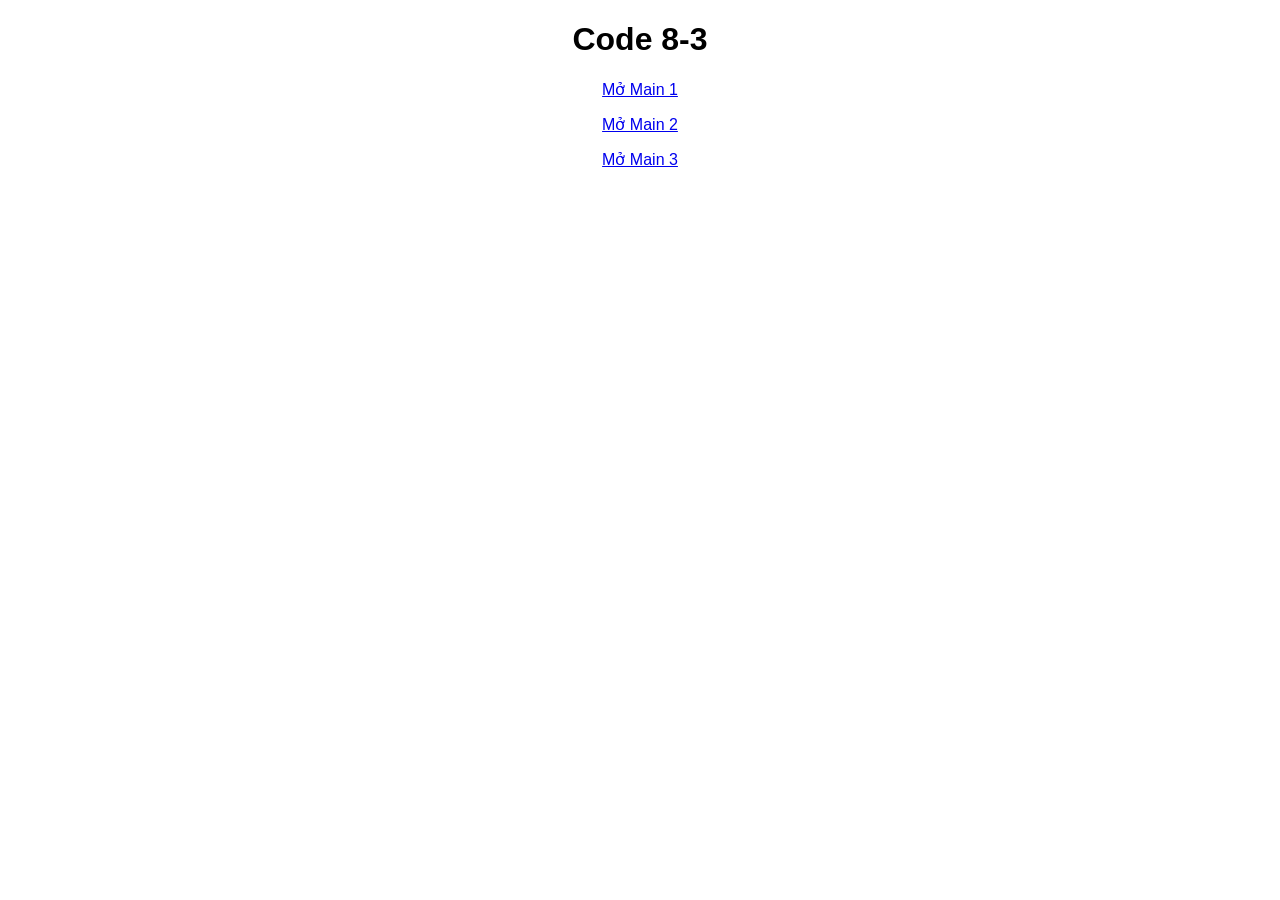
==== index.html @ 3d53c752 "Add index.html with links to Main sections" ====
<!DOCTYPE html>
<html>
<head>
<title>Code 8-3</title>
</head>

<body style="font-family:sans-serif;text-align:center">

<h1>Code 8-3</h1>

<p><a href="main-1/">Mở Main 1</a></p>
<p><a href="main-2/">Mở Main 2</a></p>
<p><a href="main-3/">Mở Main 3</a></p>

</body>
</html>
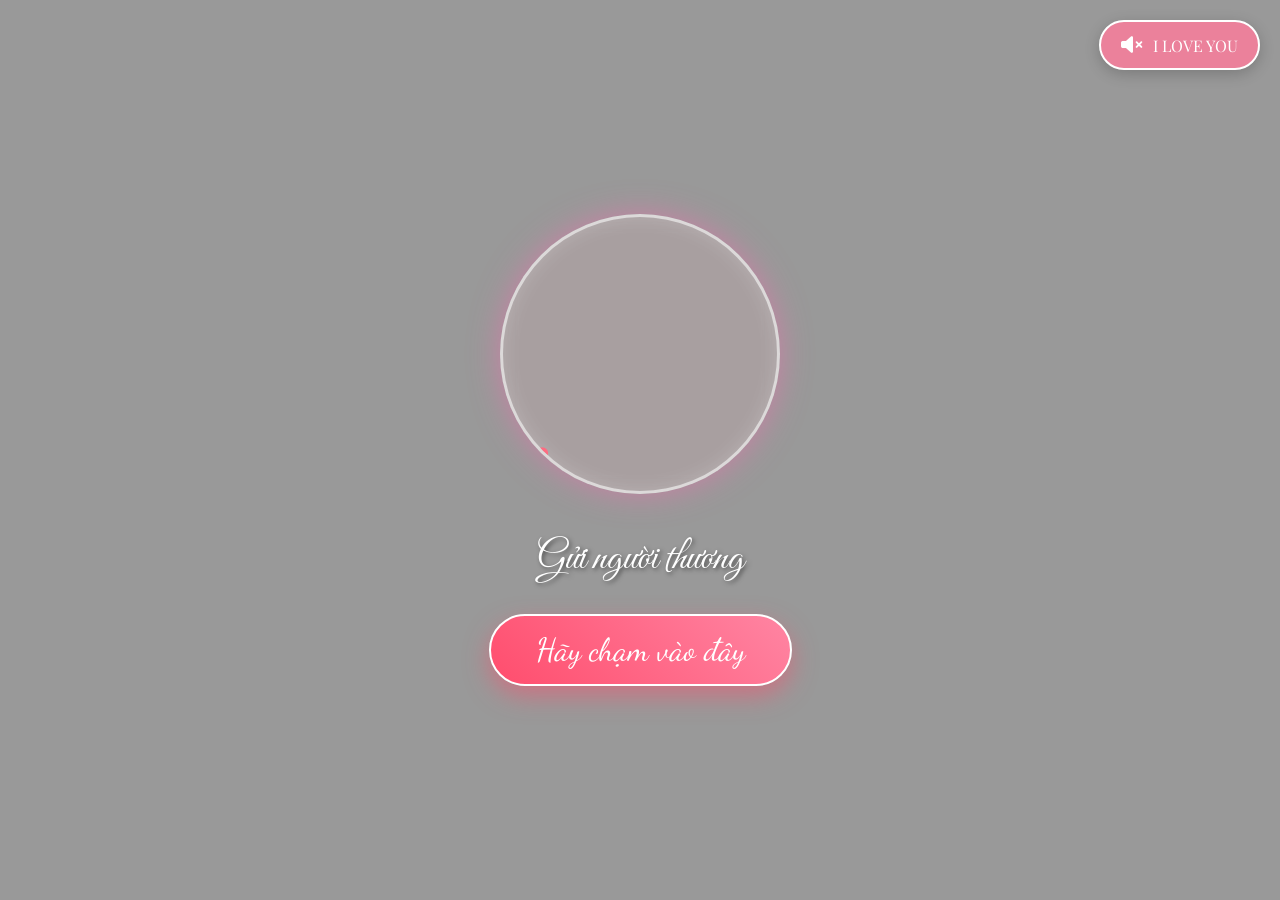
==== commit 766e3f96: "updat wed" ====
--- a/index.html
+++ b/index.html
@@ -1,16 +1,354 @@
 <!DOCTYPE html>
-<html>
+<html lang="vi">
 <head>
-<title>Code 8-3</title>
+    <meta charset="UTF-8">
+    <meta name="viewport" content="width=device-width, initial-scale=1.0">
+    <title>Gửi người phụ nữ tôi yêu</title>
+    <!-- Import Font chữ đẹp -->
+    <link href="https://fonts.googleapis.com/css2?family=Great+Vibes&family=Dancing+Script:wght@700&family=Playfair+Display:ital,wght@1,400;1,700&display=swap" rel="stylesheet">
+    <link rel="stylesheet" href="https://cdnjs.cloudflare.com/ajax/libs/font-awesome/6.0.0-beta3/css/all.min.css">
+    <style>
+        * { margin: 0; padding: 0; box-sizing: border-box; }
+        
+        body {
+            height: 100vh;
+            width: 100vw;
+            overflow: hidden;
+            display: flex;
+            justify-content: center;
+            align-items: center;
+            /* THAY ẢNH BÌA (COVER) CỦA BẠN TẠI ĐÂY, ví dụ: url('./image/background.jpg') */
+            background: url('https://github.com/LCTA0501/Code-8-3/blob/main/image.jpg?raw=true') no-repeat center 90%/cover; 
+            font-family: 'Great Vibes', cursive;
+        }
+
+        /* Lớp phủ tối để làm nổi bật nội dung */
+        body::before {
+            content: '';
+            position: absolute;
+            top: 0; left: 0; width: 100%; height: 100%;
+            background: rgba(0, 0, 0, 0.4);
+            z-index: 0;
+        }
+
+        .container {
+            position: relative;
+            z-index: 10;
+            display: flex;
+            flex-direction: column;
+            align-items: center;
+            gap: 30px;
+        }
+
+        /* Khung viền bao quanh số đếm */
+        .frame-box {
+            width: 280px;
+            height: 280px;
+            border: 3px solid rgba(255, 255, 255, 0.6);
+            border-radius: 50%; /* Bo tròn thành hình tròn hoặc để 20px nếu muốn hình vuông */
+            display: flex;
+            justify-content: center;
+            align-items: center;
+            background: rgba(255, 192, 203, 0.15);
+            backdrop-filter: blur(8px);
+            box-shadow: 0 0 30px rgba(255, 105, 180, 0.5), inset 0 0 20px rgba(255, 255, 255, 0.2);
+            position: relative;
+            animation: float 3s ease-in-out infinite;
+            overflow: hidden; /* Đảm bảo ảnh nằm gọn trong khung tròn */
+        }
+
+        /* Trang trí trái tim nhỏ quanh khung */
+        .frame-box::after { content: '❤'; position: absolute; top: 10px; right: 20px; color: #ff6b81; font-size: 2rem; animation: pulse 1s infinite; }
+        .frame-box::before { content: '❤'; position: absolute; bottom: 10px; left: 20px; color: #ff6b81; font-size: 2rem; animation: pulse 1s infinite reverse; }
+
+        .countdown-number {
+            font-size: 8rem;
+            color: #fff;
+            font-weight: bold;
+            text-shadow: 0 0 20px #ff1493;
+            position: absolute; /* Để nó không chiếm không gian ban đầu */
+            opacity: 0; 
+            transform: scale(0.5);
+            transition: all 0.5s ease;
+        }
+
+        .countdown-number.show {
+            opacity: 1;
+            transform: scale(1);
+        }
+
+        /* --- Nội dung ban đầu --- */
+        .initial-content {
+            width: 100%;
+            height: 100%;
+            transition: opacity 0.5s ease;
+        }
+
+        .profile-pic {
+            width: 100%;
+            height: 100%;
+            border-radius: 50%;
+            object-fit: cover;
+            /* Ảnh sẽ tự bo theo khung frame-box */
+        }
+
+        .intro-text {
+            font-size: 2.5rem; /* Giảm kích thước một chút để vừa với ảnh */
+            color: white;
+            text-shadow: 2px 2px 4px rgba(0,0,0,0.5);
+            text-align: center;
+            margin-top: 10px;
+        }
+
+        /* Nút bấm đẹp */
+        .btn-start {
+            padding: 15px 45px;
+            font-size: 2rem;
+            font-family: 'Dancing Script', cursive;
+            color: white;
+            background: linear-gradient(45deg, #ff4d6d, #ff85a3);
+            border: 2px solid white;
+            border-radius: 50px;
+            cursor: pointer;
+            box-shadow: 0 10px 25px rgba(255, 77, 109, 0.5);
+            transition: transform 0.3s, box-shadow 0.3s;
+            animation: pulse-btn 2s infinite;
+            outline: none;
+        }
+
+        .btn-start:hover { transform: scale(1.1); background: linear-gradient(45deg, #ff2e55, #ff6b8b); }
+        .btn-start:active { transform: scale(0.95); }
+
+        @keyframes float { 0%, 100% { transform: translateY(0); } 50% { transform: translateY(-15px); } }
+        @keyframes pulse { 0%, 100% { transform: scale(1); } 50% { transform: scale(1.2); } }
+        @keyframes pulse-btn { 0% { box-shadow: 0 0 0 0 rgba(255, 77, 109, 0.7); } 70% { box-shadow: 0 0 0 20px rgba(255, 77, 109, 0); } 100% { box-shadow: 0 0 0 0 rgba(255, 77, 109, 0); } }
+
+        /* --- Nút bật/tắt nhạc --- */
+        .music-toggle {
+            position: fixed;
+            top: 20px;
+            right: 20px;
+            min-width: 50px;
+            height: 50px;
+            background: rgba(255, 123, 156, 0.8);
+            color: white;
+            border-radius: 30px;
+            display: flex;
+            align-items: center;
+            justify-content: center;
+            font-size: 1.2rem;
+            cursor: pointer;
+            z-index: 100;
+            box-shadow: 0 4px 15px rgba(0,0,0,0.2);
+            transition: all 0.3s ease;
+            border: 2px solid white;
+            padding: 0 20px;
+            gap: 10px;
+            font-family: 'Playfair Display', serif;
+        }
+        .music-toggle:hover { transform: scale(1.1); background: #ff7b9c; }
+
+        .music-name {
+            font-size: 1rem;
+            white-space: nowrap;
+            max-width: 200px;
+            overflow: hidden;
+            text-overflow: ellipsis;
+            display: inline-block;
+            vertical-align: middle;
+        }
+        .music-name.marquee {
+            text-overflow: clip;
+            animation: marquee-scroll var(--marquee-duration, 8s) linear infinite alternate;
+        }
+        @keyframes marquee-scroll {
+            100% { transform: translateX(var(--marquee-end-x, -50px)); }
+        }
+
+        /* --- HIỆU ỨNG CHUYỂN CẢNH (TRANSITION OVERLAY) --- */
+        .transition-overlay {
+            position: fixed; top: 0; left: 0; width: 100%; height: 100%;
+            /* Màu nền của trang main-1 để chuyển cảnh mượt */
+            background: rgba(255, 215, 235, 0.95);
+            z-index: 99999;
+            display: flex; align-items: center; justify-content: center;
+            opacity: 0; pointer-events: none; transition: opacity 1.2s ease;
+        }
+        .transition-overlay.active { opacity: 1; pointer-events: auto; }
+        .transition-heart-icon {
+            font-size: 5rem; color: #e8446a; transform: scale(0); 
+            text-shadow: 0 0 30px rgba(232,68,106, 0.8);
+            transition: transform 1s cubic-bezier(0.68, -0.55, 0.27, 1.55);
+        }
+        .transition-overlay.active .transition-heart-icon { transform: scale(4); }
+
+    </style>
 </head>
-
-<body style="font-family:sans-serif;text-align:center">
-
-<h1>Code 8-3</h1>
-
-<p><a href="main-1/">Mở Main 1</a></p>
-<p><a href="main-2/">Mở Main 2</a></p>
-<p><a href="main-3/">Mở Main 3</a></p>
-
+<body>
+
+    <!-- Nút Bật/Tắt nhạc -->
+    <div id="music-toggle-btn" class="music-toggle">
+        <i class="fas fa-volume-mute" id="music-icon"></i>
+        <span class="music-name" id="music-name">Bật nhạc</span>
+    </div>
+
+    <div class="container">
+        <div class="frame-box">
+            <!-- Nội dung ban đầu: Ảnh đại diện và chữ -->
+            <div class="initial-content" id="initialContent">
+                <!-- THAY ẢNH ĐẠI DIỆN CỦA BẠN TẠI ĐÂY -->
+                <img src="./image_profile.jpg" alt="Ảnh đại diện" class="profile-pic">
+            </div>
+            <!-- Số đếm ngược (ẩn ban đầu) -->
+            <div class="countdown-number" id="countdown">5</div>
+        </div>
+        <!-- Chữ được đưa ra ngoài khung tròn -->
+        <div class="intro-text" id="introText">Gửi người thương</div>
+        <button class="btn-start" id="btnStart">Hãy chạm vào đây</button>
+    </div>
+
+    <!-- Thẻ Audio cho nhạc nền -->
+    <audio id="bgMusic" loop></audio>
+
+    <!-- Lớp phủ chuyển cảnh -->
+    <div class="transition-overlay" id="transitionOverlay">
+        <div class="transition-heart-icon">❤️</div>
+    </div>
+
+    <script>
+    const btn = document.getElementById('btnStart');
+    const countdownEl = document.getElementById('countdown');
+    const initialContent = document.getElementById('initialContent');
+    const introText = document.getElementById('introText');
+    let count = 5;
+
+    // --- LOGIC NHẠC NỀN ---
+    const audio = document.getElementById('bgMusic');
+    const musicToggleBtn = document.getElementById('music-toggle-btn');
+    const musicIconEl = document.getElementById('music-icon');
+    const musicNameEl = document.getElementById('music-name');
+
+    const playlist = ["./music.mp3"];
+    const songTitles = [ "I LOVE YOU" ];
+    let currentSongIndex = 0;
+    let musicHasStarted = false; // Trạng thái: người dùng đã tương tác chưa
+    
+    function updateMusicUI() {
+        musicNameEl.textContent = songTitles[currentSongIndex];
+        musicNameEl.classList.remove('marquee');
+        musicNameEl.style.removeProperty('--marquee-end-x');
+        musicNameEl.style.removeProperty('--marquee-duration');
+        setTimeout(() => {
+            if (musicNameEl.scrollWidth > musicNameEl.clientWidth) {
+                const overflowDistance = musicNameEl.clientWidth - musicNameEl.scrollWidth;
+                const duration = (musicNameEl.scrollWidth / 40);
+                musicNameEl.style.setProperty('--marquee-end-x', `${overflowDistance}px`);
+                musicNameEl.style.setProperty('--marquee-duration', `${duration}s`);
+                musicNameEl.classList.add('marquee');
+            }
+        }, 10);
+        if (!audio.paused && !audio.muted && audio.volume > 0) {
+            musicIconEl.className = 'fas fa-volume-high';
+        } else {
+            musicIconEl.className = 'fas fa-volume-mute';
+        }
+    }
+    
+    audio.src = playlist[currentSongIndex];
+    audio.loop = true;
+    audio.volume = 0; // Bắt đầu với âm lượng 0 để chuẩn bị fade-in
+    
+    function playMusicFadeIn() {
+        if (!musicHasStarted) {
+            audio.play().then(() => {
+                musicHasStarted = true;
+                let vol = 0;
+                const fadeIn = setInterval(() => {
+                    if (vol < 1.0) { vol = Math.min(1.0, vol + 0.05); audio.volume = vol; }
+                    else { clearInterval(fadeIn); }
+                }, 50);
+                updateMusicUI();
+            }).catch(e => {
+                console.log("Chờ tương tác để phát nhạc. Lỗi: ", e);
+                updateMusicUI();
+            });
+        }
+    }
+
+    // Lắng nghe tương tác đầu tiên của người dùng để bật nhạc
+    ['click', 'touchstart', 'mousemove'].forEach(evt => {
+        document.addEventListener(evt, playMusicFadeIn, { once: true });
+    });
+
+    // Xử lý nút bật/tắt nhạc
+    musicToggleBtn.addEventListener('click', () => {
+        // Nếu nhạc chưa bắt đầu, cú click đầu tiên vào nút này sẽ bắt đầu phát nhạc.
+        if (!musicHasStarted) {
+            // Hàm playMusicFadeIn có cơ chế bảo vệ để chỉ chạy một lần.
+            // Document event listener cũng có thể gọi hàm này, nhưng nó sẽ không chạy 2 lần.
+            playMusicFadeIn();
+        } else {
+            // Nếu nhạc đã được khởi tạo, nút này sẽ hoạt động như một công tắc bật/tắt.
+            if (audio.paused) {
+                audio.play();
+            } else {
+                audio.pause();
+            }
+        }
+    });
+
+    // Cập nhật UI khi trạng thái nhạc thay đổi
+    audio.addEventListener('play', updateMusicUI);
+    audio.addEventListener('pause', updateMusicUI);
+    audio.addEventListener('volumechange', updateMusicUI); // Để cập nhật icon khi fade-in/out
+
+    // --- LOGIC ĐẾM NGƯỢC & CHUYỂN TRANG ---
+    btn.addEventListener('click', function() {
+        this.style.display = 'none';
+        introText.style.display = 'none';
+        initialContent.style.opacity = '0';
+
+        setTimeout(() => {
+            initialContent.style.display = 'none';
+            countdownEl.classList.add('show');
+            countdownEl.innerText = count;
+
+            const timer = setInterval(() => {
+                count--;
+                if (count > 0) {
+                    countdownEl.style.transform = 'scale(0.5)';
+                    countdownEl.style.opacity = '0';
+                    setTimeout(() => {
+                        countdownEl.innerText = count;
+                        countdownEl.style.transform = 'scale(1)';
+                        countdownEl.style.opacity = '1';
+                    }, 200);
+                } else {
+                    clearInterval(timer);
+                    countdownEl.innerText = "❤️";
+
+                    const transitionOverlay = document.getElementById('transitionOverlay');
+                    transitionOverlay.classList.add('active');
+
+                    let currentVolume = audio.volume;
+                    const fadeOut = setInterval(() => {
+                        if (currentVolume > 0.05) {
+                            currentVolume -= 0.05;
+                            audio.volume = Math.max(currentVolume, 0);
+                        } else {
+                            clearInterval(fadeOut);
+                            audio.pause();
+                        }
+                    }, 50);
+
+                    setTimeout(() => { window.location.href = './main-1/index.html'; }, 1500);
+                }
+            }, 1000);
+        }, 500);
+    });
+
+    updateMusicUI(); // Cập nhật UI ban đầu
+    playMusicFadeIn(); // Thử phát nhạc khi tải trang
+    </script>
 </body>
 </html>
